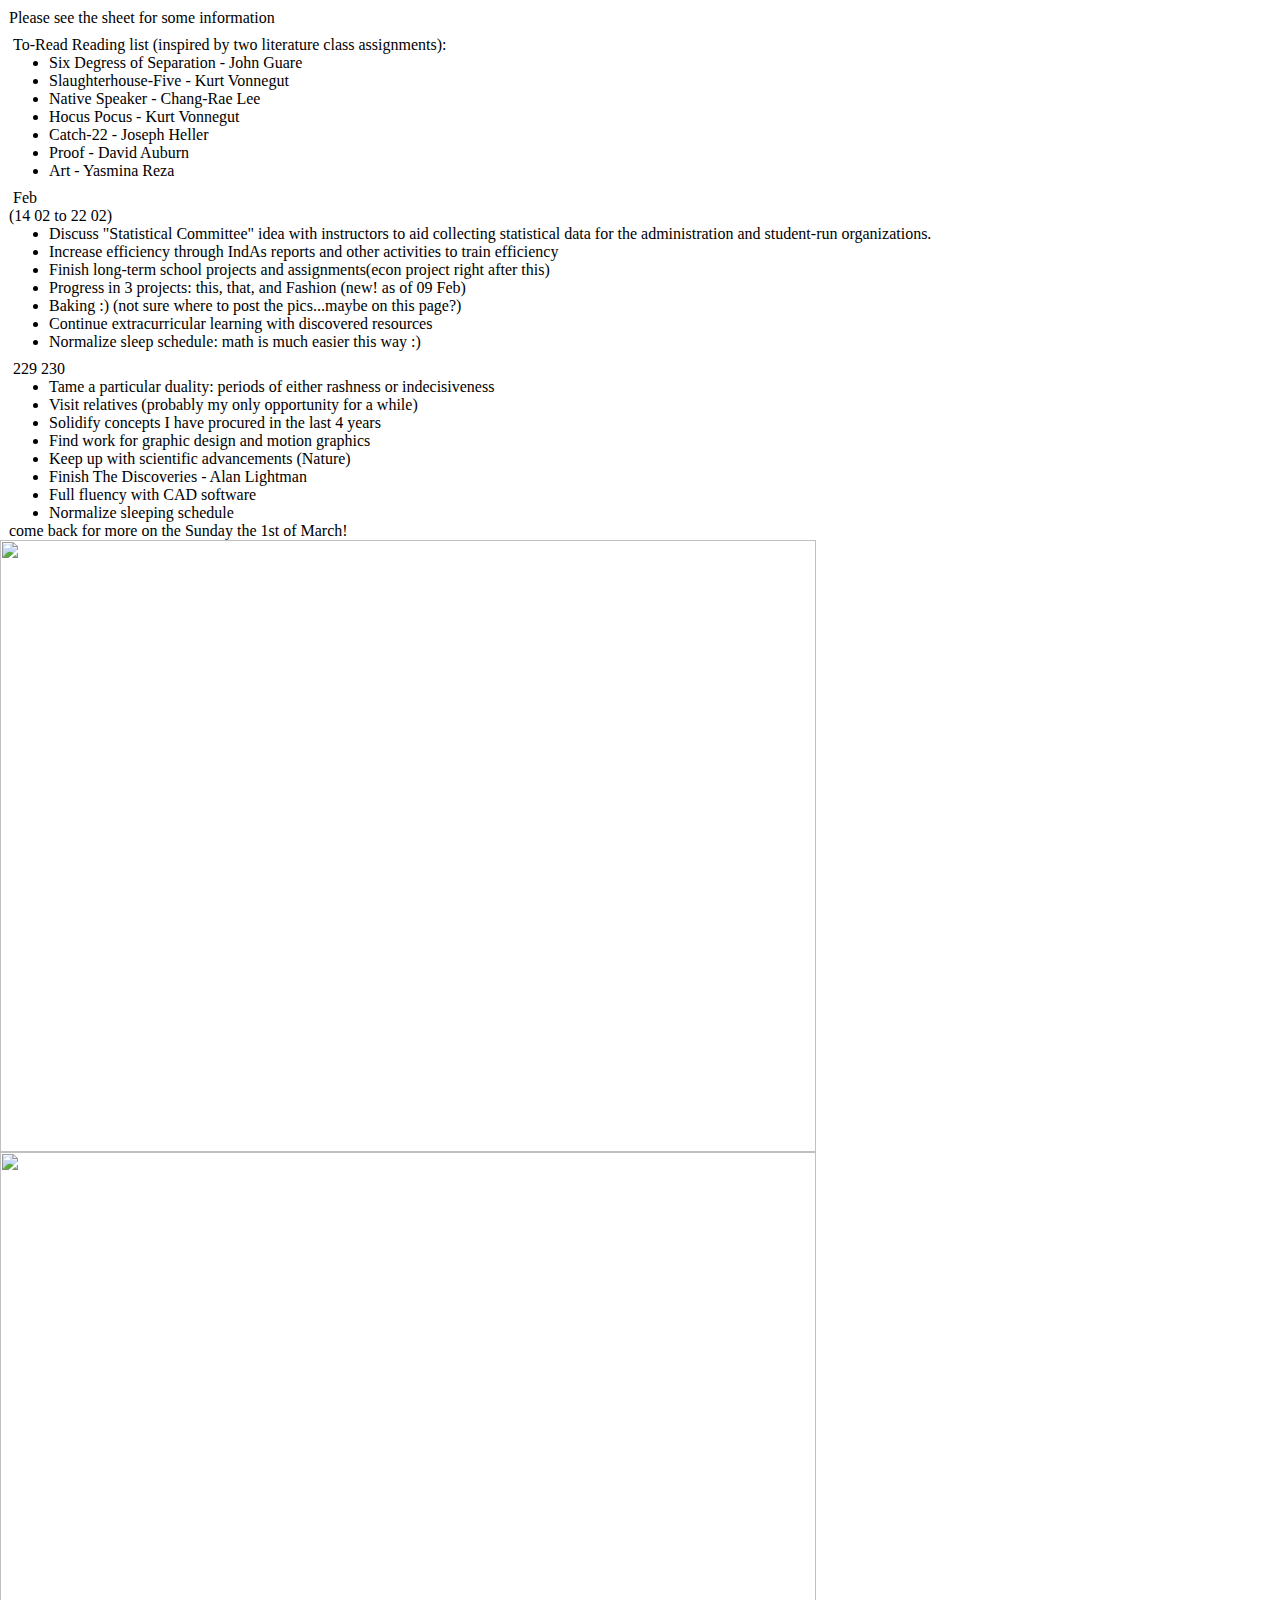
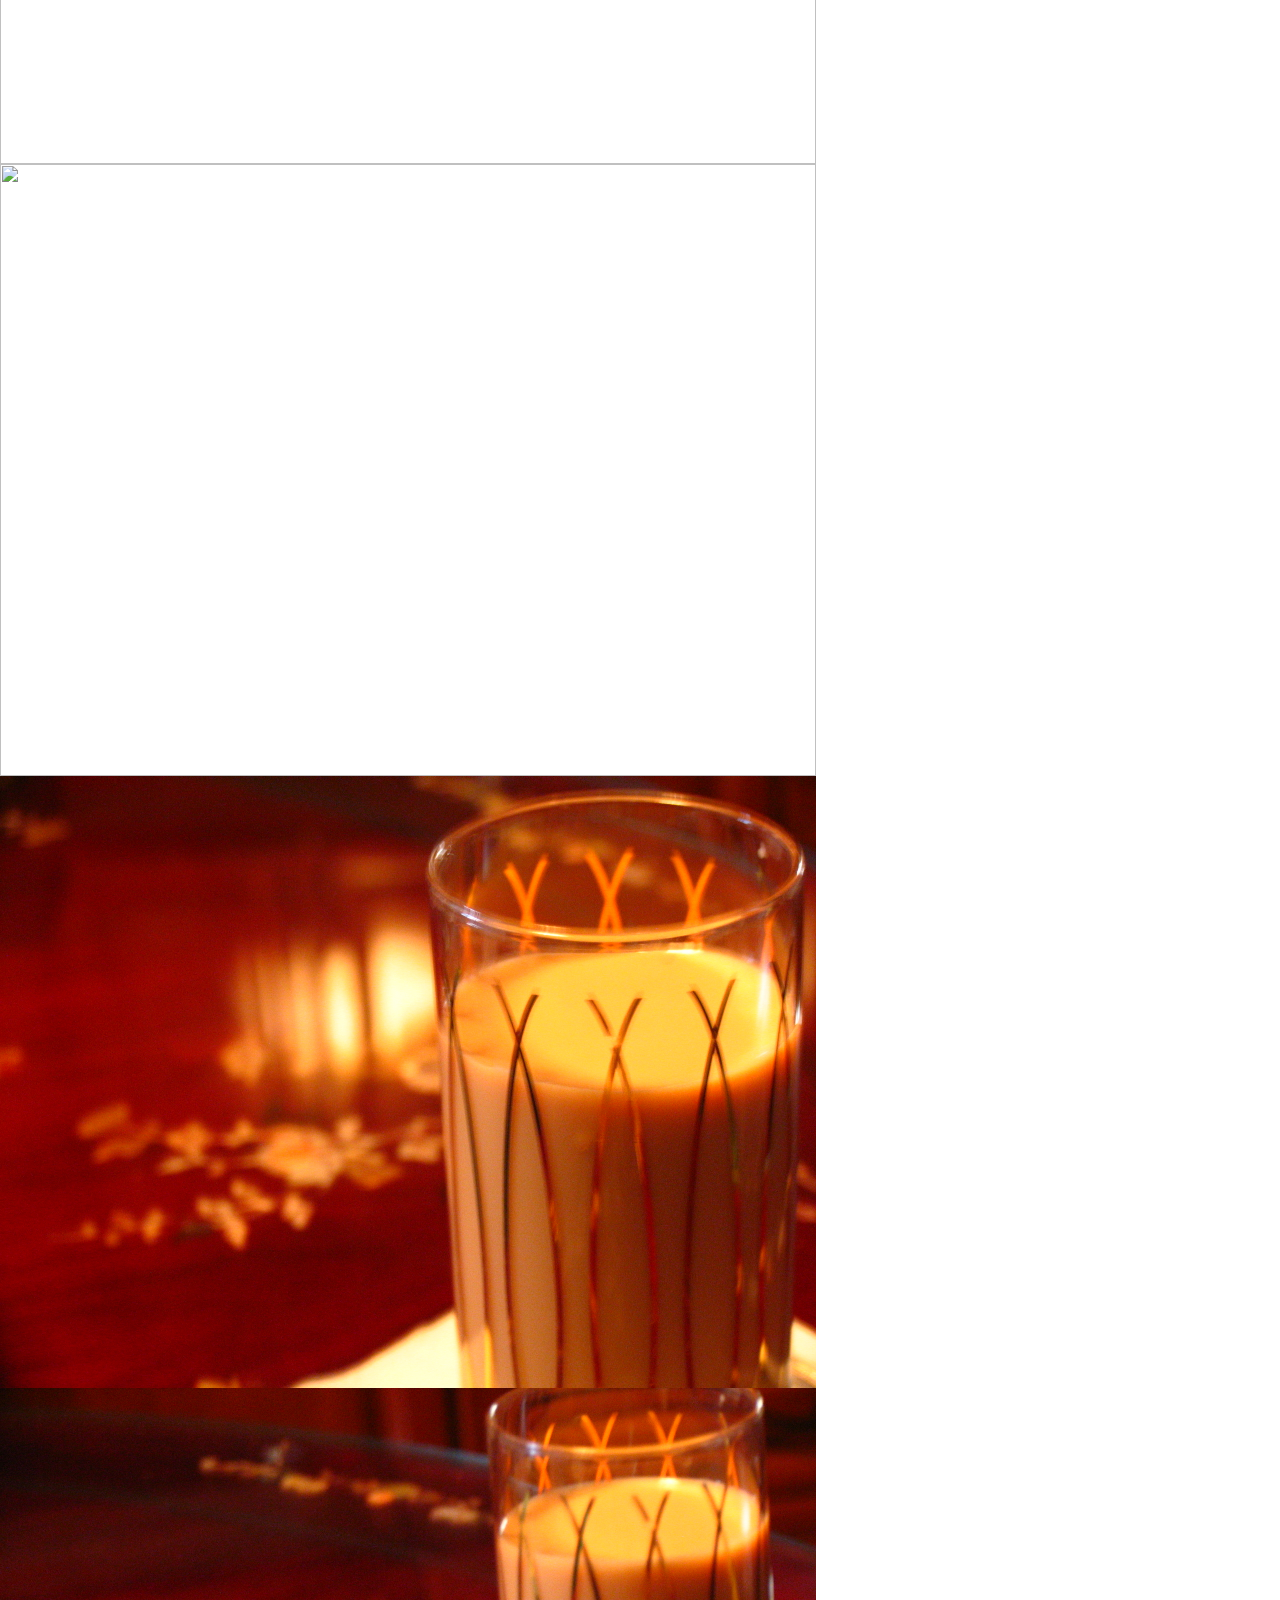
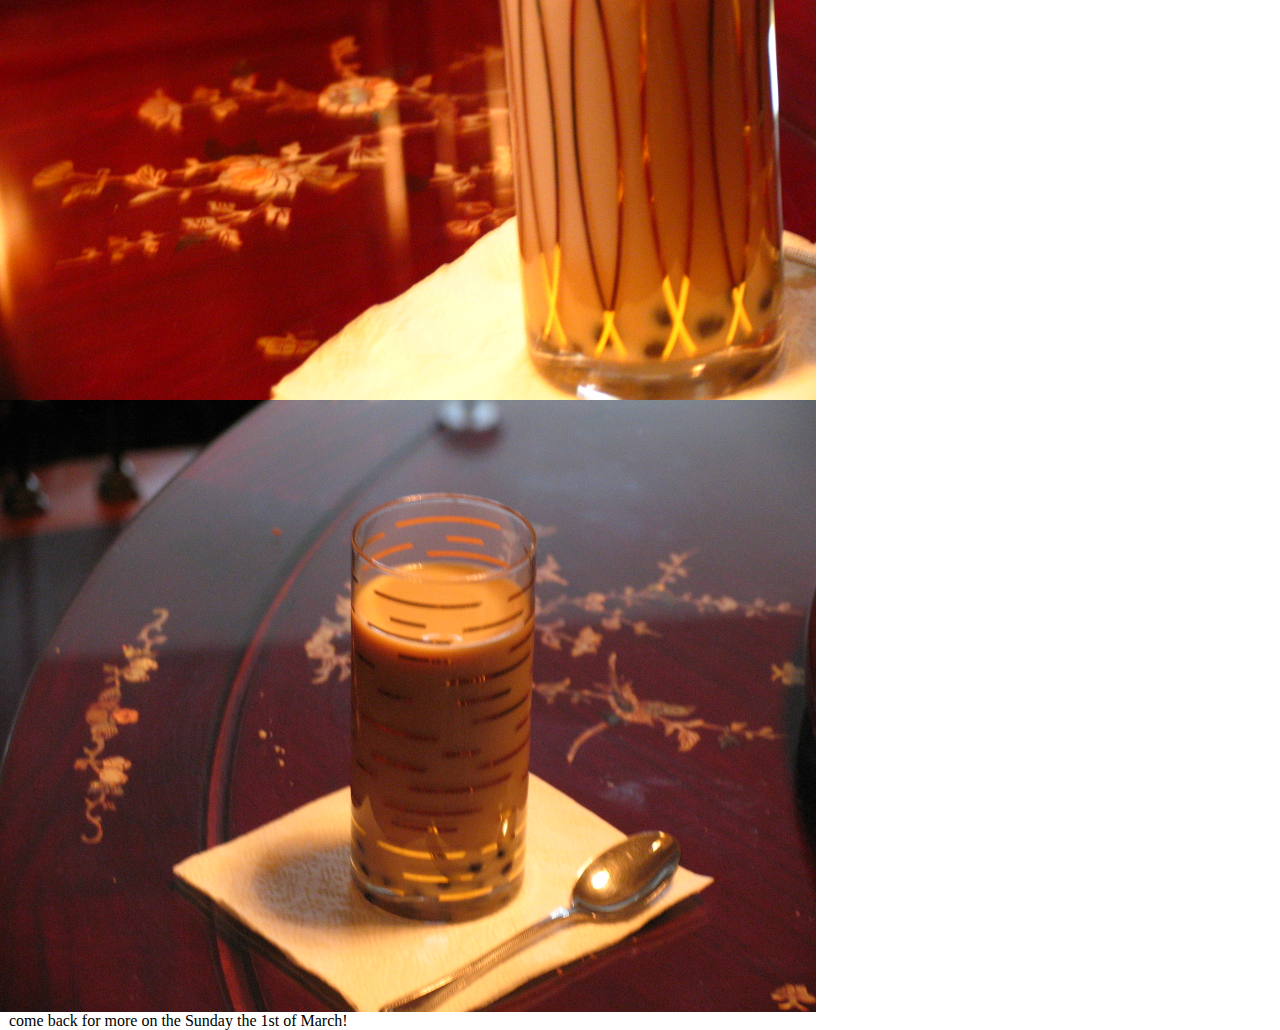
==== 070085078.html @ 2d5731f3 "Website Update 0003" ====
<html>
<head>
	<style type="text/css">
		*{
			margin:0 auto;
		}
		p,li{
			margin-left:9px;
		}
			.lead-p{
				margin-top:9px;
			}
	</style>
</head>
<body>
	<p class="lead-p">Please see the sheet for some information</p>
	<p class="lead-p">&nbsp;To-Read Reading list (inspired by two literature class assignments):</p>
	<ul>
		<li>Six Degress of Separation - John Guare</li>
		<li>Slaughterhouse-Five - Kurt Vonnegut</li>
		<li>Native Speaker - Chang-Rae Lee</li>
		<li>Hocus Pocus - Kurt Vonnegut</li>
		<li>Catch-22 - Joseph Heller</li>
		<li>Proof - David Auburn</li>
		<li>Art - Yasmina Reza</li>
	</ul>
	<p class="lead-p">&nbsp;Feb <br> (14 02 to 22 02)<p>
	<ul>
		<li>Discuss "Statistical Committee" idea with instructors to aid collecting statistical data for the administration and student-run organizations.</li>
		<li>Increase efficiency through IndAs reports and other activities to train efficiency</li>
		<li>Finish long-term school projects and assignments(econ project right after this)</li>
		<li>Progress in 3 projects: this, that, and Fashion (new! as of 09 Feb)</li>
		<li>Baking :) (not sure where to post the pics...maybe on this page?)</li>
		<li>Continue extracurricular learning with discovered resources</li>
		<li>Normalize sleep schedule: math is much easier this way :)</li>
	</ul>
	<p class="lead-p">&nbsp;229 230</p>
	<ul>
		<li>Tame a particular duality: periods of either rashness or indecisiveness</li>
		<li>Visit relatives (probably my only opportunity for a while)</li>
		<li>Solidify concepts I have procured in the last 4 years</li>
		<li>Find work for graphic design and motion graphics</li>
		<li>Keep up with scientific advancements (Nature)</li>
		<li>Finish The Discoveries - Alan Lightman</li>
		<li>Full fluency with CAD software</li>
		<li>Normalize sleeping schedule</li>
	</ul>

	<p>come back for more on the Sunday the 1st of March!</p>
	<img src="tempimg/IMG_0127.JPG" width="816" height="612">
	<img src="tempimg/IMG_0131.JPG" width="816" height="612">
	<img src="tempimg/IMG_0132.JPG" width="816" height="612">
	<img src="tempimg/IMG_0153.JPG" width="816" height="612">
	<img src="tempimg/IMG_0162.JPG" width="816" height="612">
	<img src="tempimg/IMG_0168.JPG" width="816" height="612">
	<p>come back for more on the Sunday the 1st of March!</p>
</body>
</html>
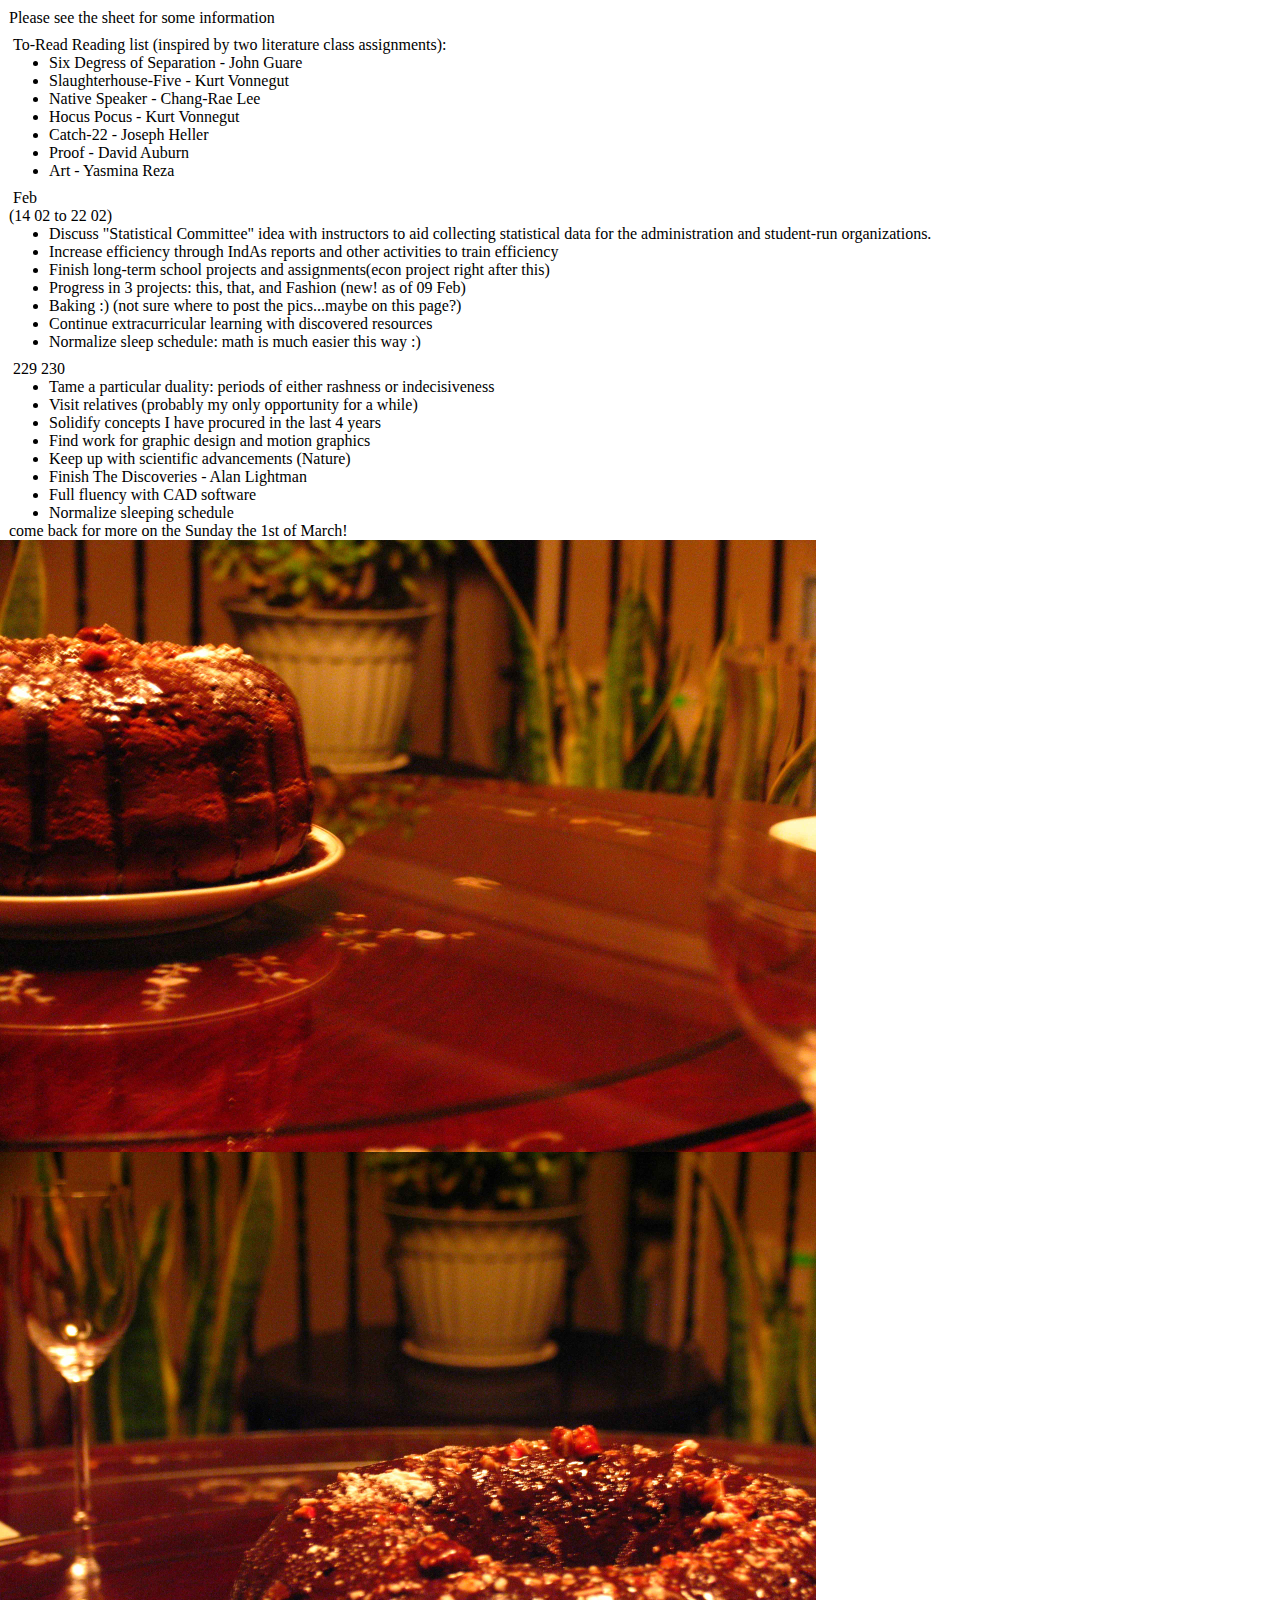
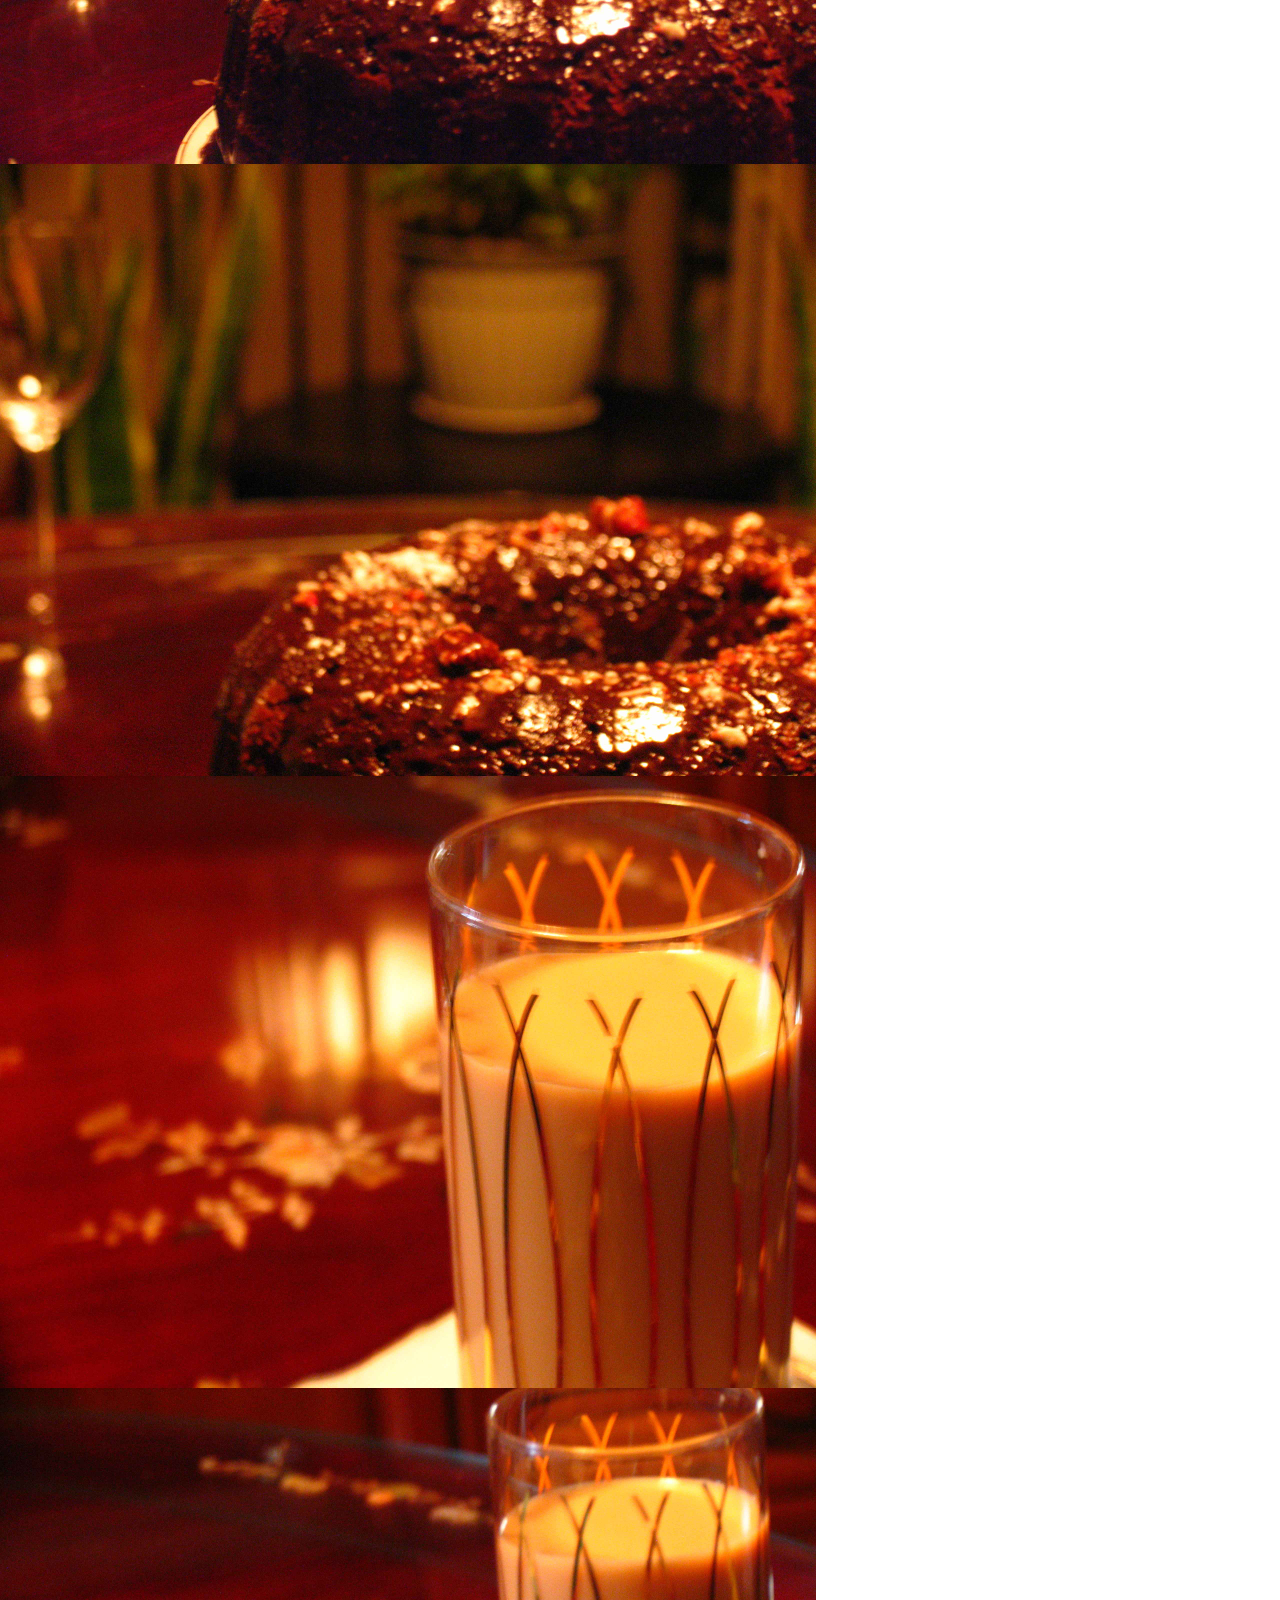
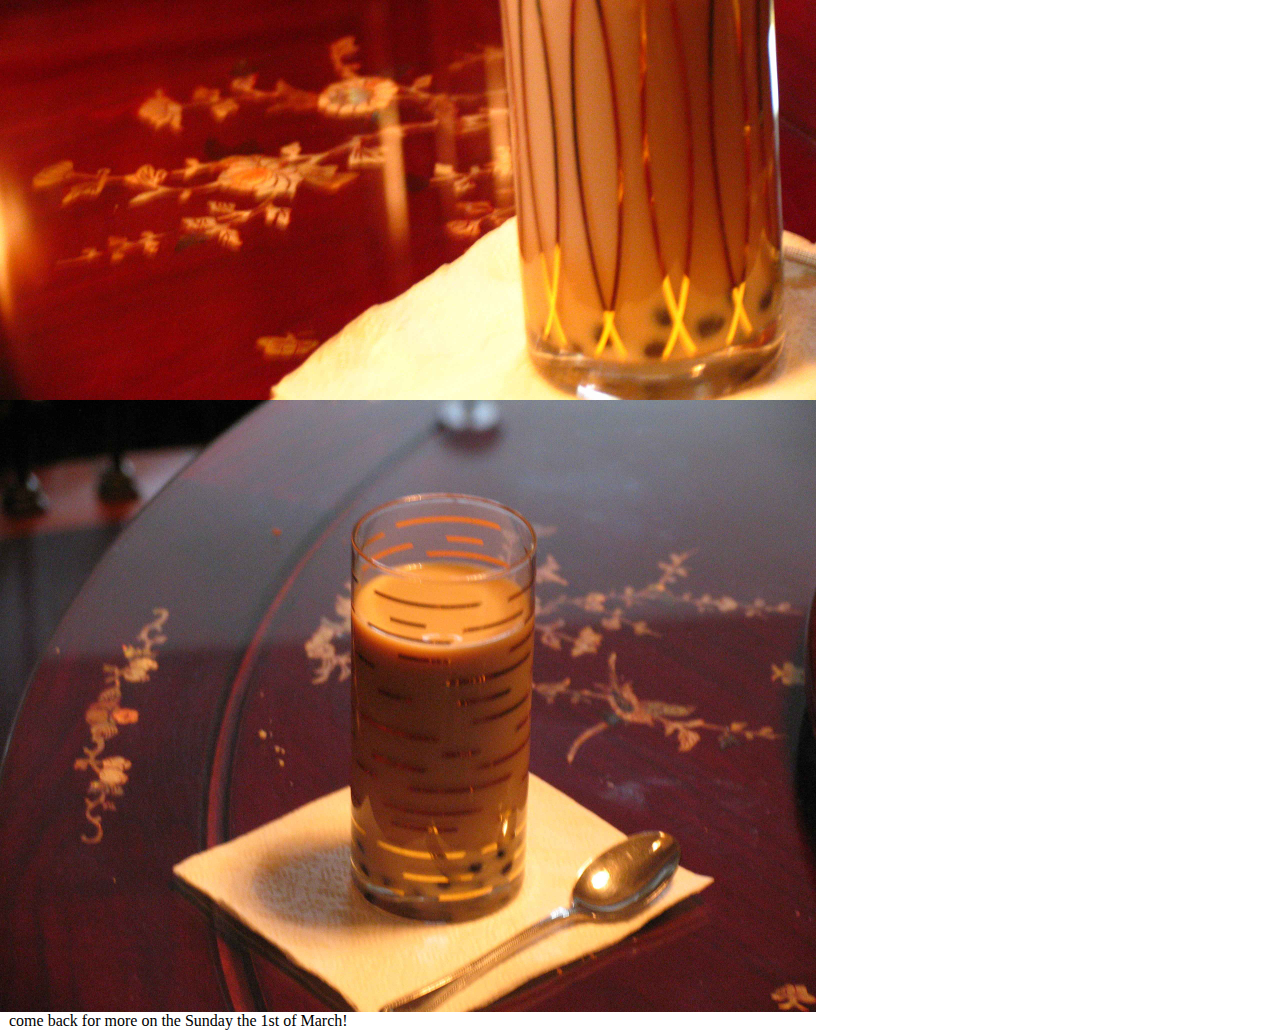
==== commit 9af47f98: "Website Update 0005" ====
--- a/070085078.html
+++ b/070085078.html
@@ -47,12 +47,12 @@
 	</ul>
 
 	<p>come back for more on the Sunday the 1st of March!</p>
-	<img src="tempimg/IMG_0127.JPG" width="816" height="612">
-	<img src="tempimg/IMG_0131.JPG" width="816" height="612">
-	<img src="tempimg/IMG_0132.JPG" width="816" height="612">
-	<img src="tempimg/IMG_0153.JPG" width="816" height="612">
-	<img src="tempimg/IMG_0162.JPG" width="816" height="612">
-	<img src="tempimg/IMG_0168.JPG" width="816" height="612">
+	<img src="tempimg/IMG_0127comp.jpg" width="816" height="612">
+	<img src="tempimg/IMG_0131comp.jpg" width="816" height="612">
+	<img src="tempimg/IMG_0132comp.jpg" width="816" height="612">
+	<img src="tempimg/IMG_0153comp.jpg" width="816" height="612">
+	<img src="tempimg/IMG_0162comp.jpg" width="816" height="612">
+	<img src="tempimg/IMG_0168comp.jpg" width="816" height="612">
 	<p>come back for more on the Sunday the 1st of March!</p>
 </body>
 </html>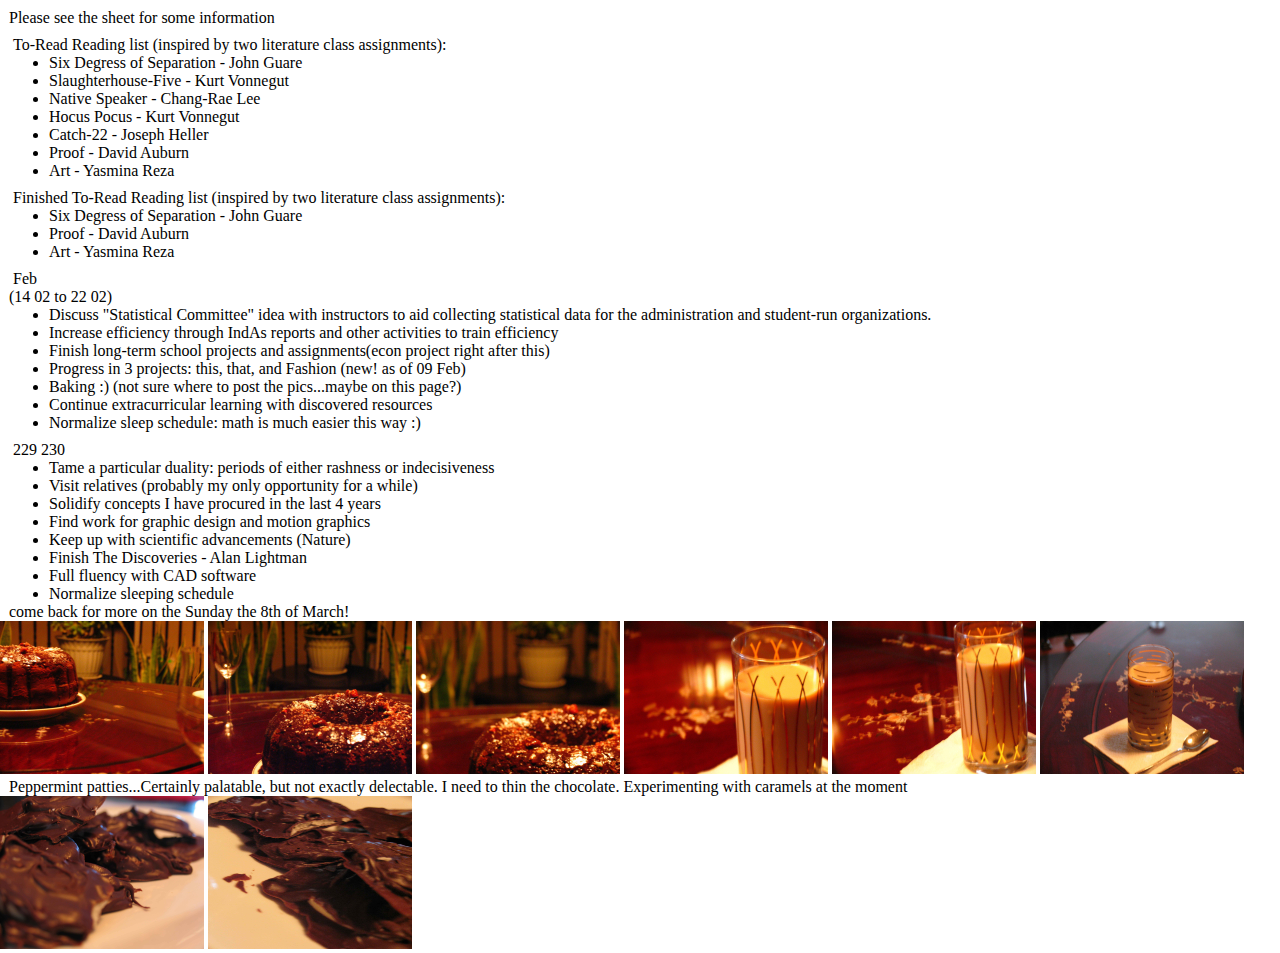
==== commit aabab91a: "Website Update 0006" ====
--- a/070085078.html
+++ b/070085078.html
@@ -24,6 +24,13 @@
 		<li>Proof - David Auburn</li>
 		<li>Art - Yasmina Reza</li>
 	</ul>
+
+	<p class="lead-p">&nbsp;Finished To-Read Reading list (inspired by two literature class assignments):</p>
+	<ul>
+		<li>Six Degress of Separation - John Guare</li>
+		<li>Proof - David Auburn</li>
+		<li>Art - Yasmina Reza</li>
+	</ul>
 	<p class="lead-p">&nbsp;Feb <br> (14 02 to 22 02)<p>
 	<ul>
 		<li>Discuss "Statistical Committee" idea with instructors to aid collecting statistical data for the administration and student-run organizations.</li>
@@ -46,13 +53,15 @@
 		<li>Normalize sleeping schedule</li>
 	</ul>
 
-	<p>come back for more on the Sunday the 1st of March!</p>
-	<img src="tempimg/IMG_0127comp.jpg" width="816" height="612">
-	<img src="tempimg/IMG_0131comp.jpg" width="816" height="612">
-	<img src="tempimg/IMG_0132comp.jpg" width="816" height="612">
-	<img src="tempimg/IMG_0153comp.jpg" width="816" height="612">
-	<img src="tempimg/IMG_0162comp.jpg" width="816" height="612">
-	<img src="tempimg/IMG_0168comp.jpg" width="816" height="612">
-	<p>come back for more on the Sunday the 1st of March!</p>
+	<p>come back for more on the Sunday the 8th of March!</p>
+	<img src="tempimg/IMG_0127comp.jpg" title="Chocolate Peppermint Cake" alt="Chocolate Peppermint Cake" width="204" height="153">
+	<img src="tempimg/IMG_0131comp.jpg" title="Chocolate Peppermint Cake" alt="Chocolate Peppermint Cake" width="204" height="153">
+	<img src="tempimg/IMG_0132comp.jpg" title="Chocolate Peppermint Cake" alt="Chocolate Peppermint Cake" width="204" height="153">
+	<img src="tempimg/IMG_0153comp.jpg" title="Pearl Milk Mocha (PMM)" alt="Pearl Milk Mocha (PMM)" width="204" height="153">
+	<img src="tempimg/IMG_0162comp.jpg" title="Pearl Milk Mocha (PMM)" alt="Pearl Milk Mocha (PMM)" width="204" height="153">
+	<img src="tempimg/IMG_0168comp.jpg" title="Pearl Milk Mocha (PMM)" alt="Pearl Milk Mocha (PMM)" width="204" height="153">
+	<p>Peppermint patties...Certainly palatable, but not exactly delectable. I need to thin the chocolate. Experimenting with caramels at the moment</p>
+	<img src="tempimg/116comp.jpg" title="Peppermint Patties" alt="Peppermint Patties" width="204" height="153">
+	<img src="tempimg/130comp.jpg" title="Peppermint Patties" alt="Peppermint Patties" width="204" height="153">
 </body>
 </html>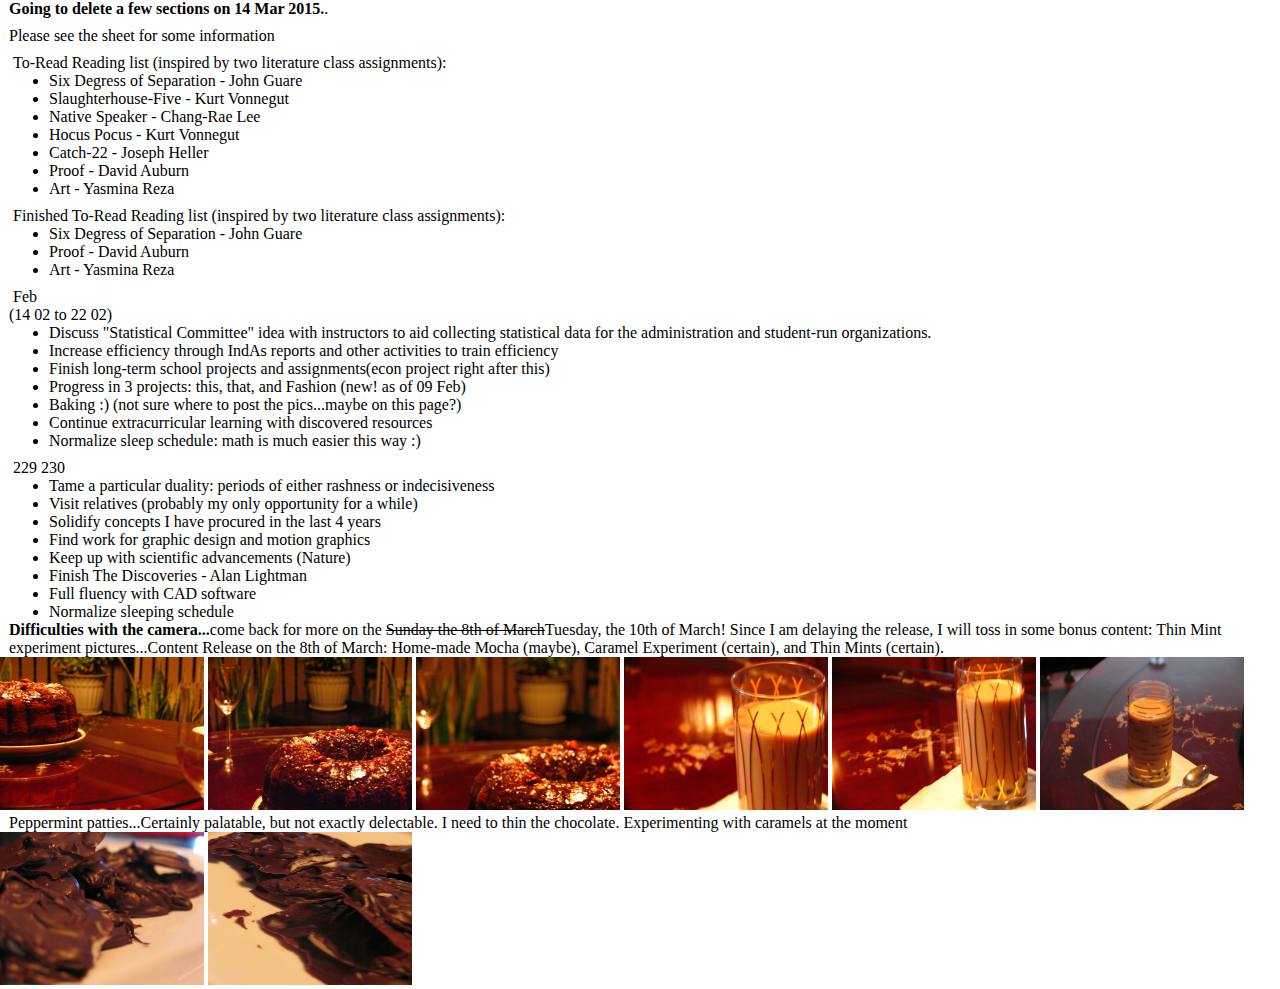
==== commit 1f47a28d: "." ====
--- a/070085078.html
+++ b/070085078.html
@@ -13,6 +13,8 @@
 	</style>
 </head>
 <body>
+
+	<p><strong>Going to delete a few sections on 14 Mar 2015.</strong>. 
 	<p class="lead-p">Please see the sheet for some information</p>
 	<p class="lead-p">&nbsp;To-Read Reading list (inspired by two literature class assignments):</p>
 	<ul>
@@ -53,7 +55,7 @@
 		<li>Normalize sleeping schedule</li>
 	</ul>
 
-	<p>come back for more on the Sunday the 8th of March!</p>
+	<p><strong>Difficulties with the camera...</strong>come back for more on the <strike>Sunday the 8th of March</strike>Tuesday, the 10th of March! Since I am delaying the release, I will toss in some bonus content: Thin Mint experiment pictures...Content Release on the 8th of March: Home-made Mocha (maybe), Caramel Experiment (certain), and Thin Mints (certain).</p>
 	<img src="tempimg/IMG_0127comp.jpg" title="Chocolate Peppermint Cake" alt="Chocolate Peppermint Cake" width="204" height="153">
 	<img src="tempimg/IMG_0131comp.jpg" title="Chocolate Peppermint Cake" alt="Chocolate Peppermint Cake" width="204" height="153">
 	<img src="tempimg/IMG_0132comp.jpg" title="Chocolate Peppermint Cake" alt="Chocolate Peppermint Cake" width="204" height="153">
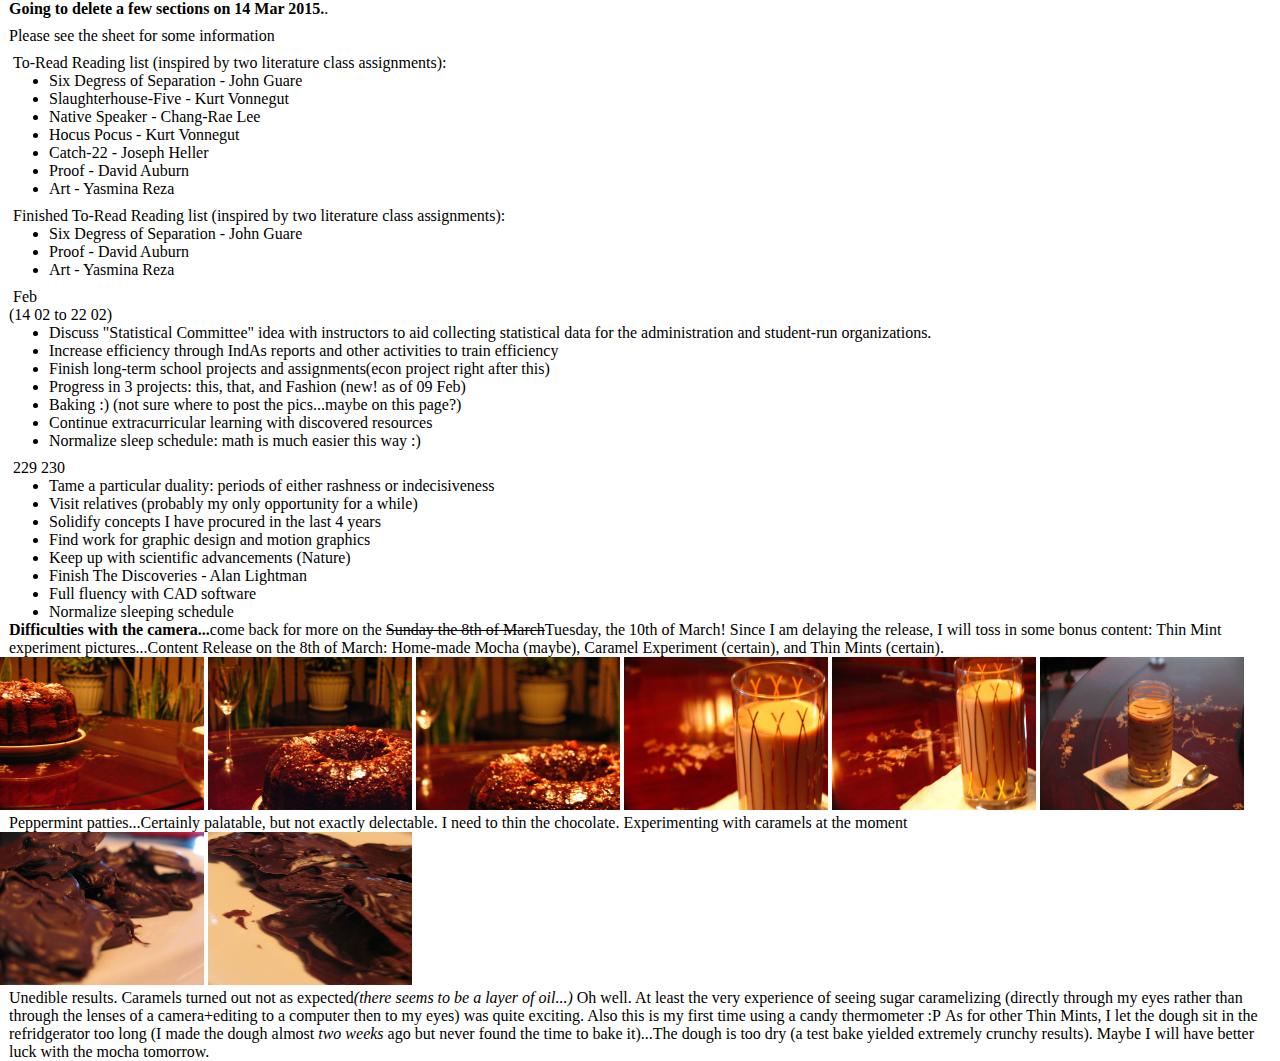
==== commit 20f55a7d: "." ====
--- a/070085078.html
+++ b/070085078.html
@@ -65,5 +65,6 @@
 	<p>Peppermint patties...Certainly palatable, but not exactly delectable. I need to thin the chocolate. Experimenting with caramels at the moment</p>
 	<img src="tempimg/116comp.jpg" title="Peppermint Patties" alt="Peppermint Patties" width="204" height="153">
 	<img src="tempimg/130comp.jpg" title="Peppermint Patties" alt="Peppermint Patties" width="204" height="153">
+	<p>Unedible results. Caramels turned out not as expected<em>(there seems to be a layer of oil...)</em> Oh well. At least the very experience of seeing sugar caramelizing (directly through my eyes rather than through the lenses of a camera+editing to a computer then to my eyes) was quite exciting. Also this is my first time using a candy thermometer :P&nbsp;As for other Thin Mints, I let the dough sit in the refridgerator too long (I made the dough almost <em>two weeks</em> ago but never found the time to bake it)...The dough is too dry (a test bake yielded extremely crunchy results). Maybe I will have better luck with the mocha tomorrow.</p>
 </body>
 </html>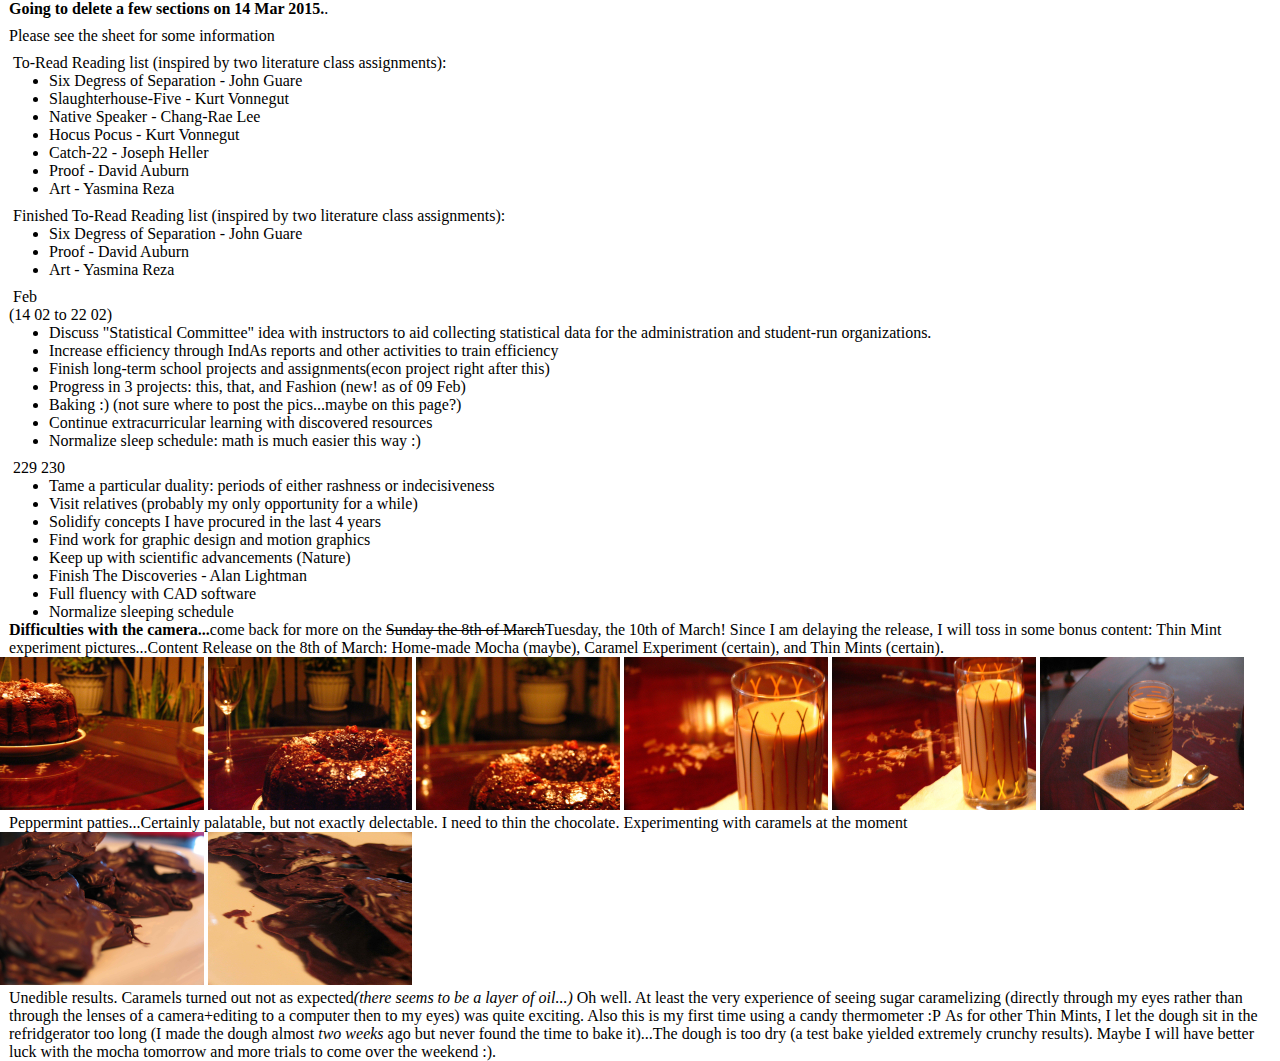
==== commit 4a08d8a9: "." ====
--- a/070085078.html
+++ b/070085078.html
@@ -65,6 +65,6 @@
 	<p>Peppermint patties...Certainly palatable, but not exactly delectable. I need to thin the chocolate. Experimenting with caramels at the moment</p>
 	<img src="tempimg/116comp.jpg" title="Peppermint Patties" alt="Peppermint Patties" width="204" height="153">
 	<img src="tempimg/130comp.jpg" title="Peppermint Patties" alt="Peppermint Patties" width="204" height="153">
-	<p>Unedible results. Caramels turned out not as expected<em>(there seems to be a layer of oil...)</em> Oh well. At least the very experience of seeing sugar caramelizing (directly through my eyes rather than through the lenses of a camera+editing to a computer then to my eyes) was quite exciting. Also this is my first time using a candy thermometer :P&nbsp;As for other Thin Mints, I let the dough sit in the refridgerator too long (I made the dough almost <em>two weeks</em> ago but never found the time to bake it)...The dough is too dry (a test bake yielded extremely crunchy results). Maybe I will have better luck with the mocha tomorrow.</p>
+	<p>Unedible results. Caramels turned out not as expected<em>(there seems to be a layer of oil...)</em> Oh well. At least the very experience of seeing sugar caramelizing (directly through my eyes rather than through the lenses of a camera+editing to a computer then to my eyes) was quite exciting. Also this is my first time using a candy thermometer :P&nbsp;As for other Thin Mints, I let the dough sit in the refridgerator too long (I made the dough almost <em>two weeks</em> ago but never found the time to bake it)...The dough is too dry (a test bake yielded extremely crunchy results). Maybe I will have better luck with the mocha tomorrow and more trials to come over the weekend :).</p>
 </body>
 </html>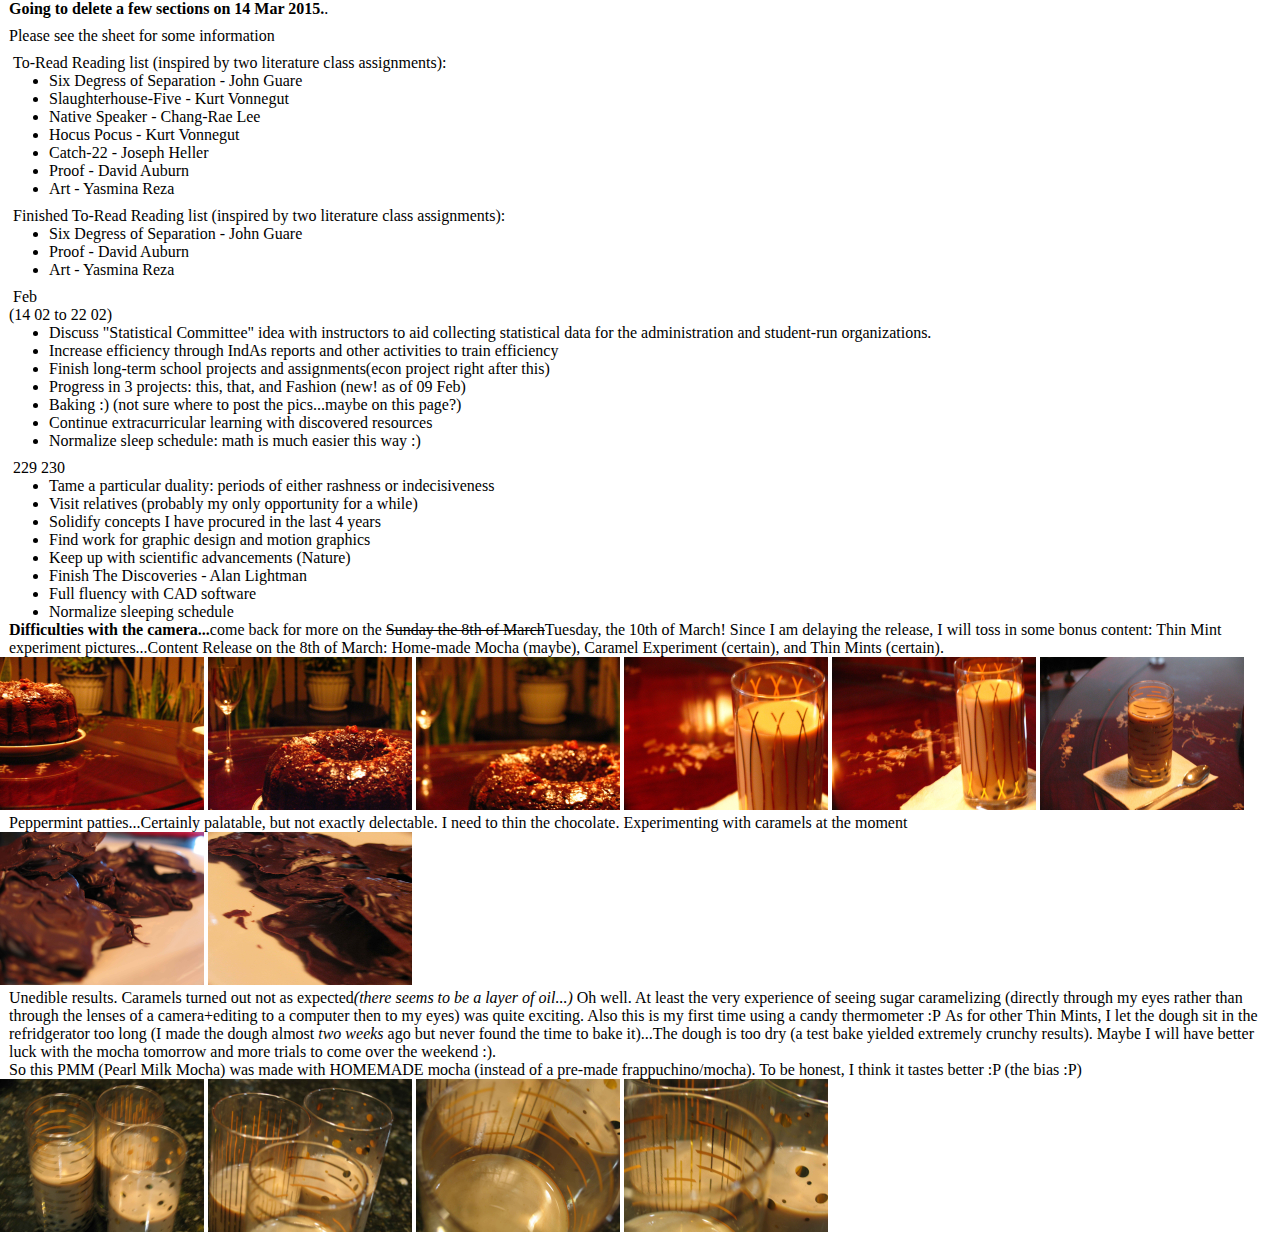
==== commit e66fa364: "." ====
--- a/070085078.html
+++ b/070085078.html
@@ -66,5 +66,10 @@
 	<img src="tempimg/116comp.jpg" title="Peppermint Patties" alt="Peppermint Patties" width="204" height="153">
 	<img src="tempimg/130comp.jpg" title="Peppermint Patties" alt="Peppermint Patties" width="204" height="153">
 	<p>Unedible results. Caramels turned out not as expected<em>(there seems to be a layer of oil...)</em> Oh well. At least the very experience of seeing sugar caramelizing (directly through my eyes rather than through the lenses of a camera+editing to a computer then to my eyes) was quite exciting. Also this is my first time using a candy thermometer :P&nbsp;As for other Thin Mints, I let the dough sit in the refridgerator too long (I made the dough almost <em>two weeks</em> ago but never found the time to bake it)...The dough is too dry (a test bake yielded extremely crunchy results). Maybe I will have better luck with the mocha tomorrow and more trials to come over the weekend :).</p>
+	<p>So this PMM (Pearl Milk Mocha) was made with HOMEMADE mocha (instead of a pre-made frappuchino/mocha). To be honest, I think it tastes better :P (the bias :P)</p>
+	<img src="tempimg/002comp.jpg" title="Homemade Pearl Milk Mocha (PMM)" alt="Homemade Pearl Milk Mocha (PMM)" width="204" height="153">
+	<img src="tempimg/006comp.jpg" title="Homemade Pearl Milk Mocha (PMM)" alt="Homemade Pearl Milk Mocha (PMM)" width="204" height="153">
+	<img src="tempimg/007comp.jpg" title="Homemade Pearl Milk Mocha (PMM)" alt="Homemade Pearl Milk Mocha (PMM)" width="204" height="153">
+	<img src="tempimg/008comp.jpg" title="Homemade Pearl Milk Mocha (PMM)" alt="Homemade Pearl Milk Mocha (PMM)" width="204" height="153">
 </body>
 </html>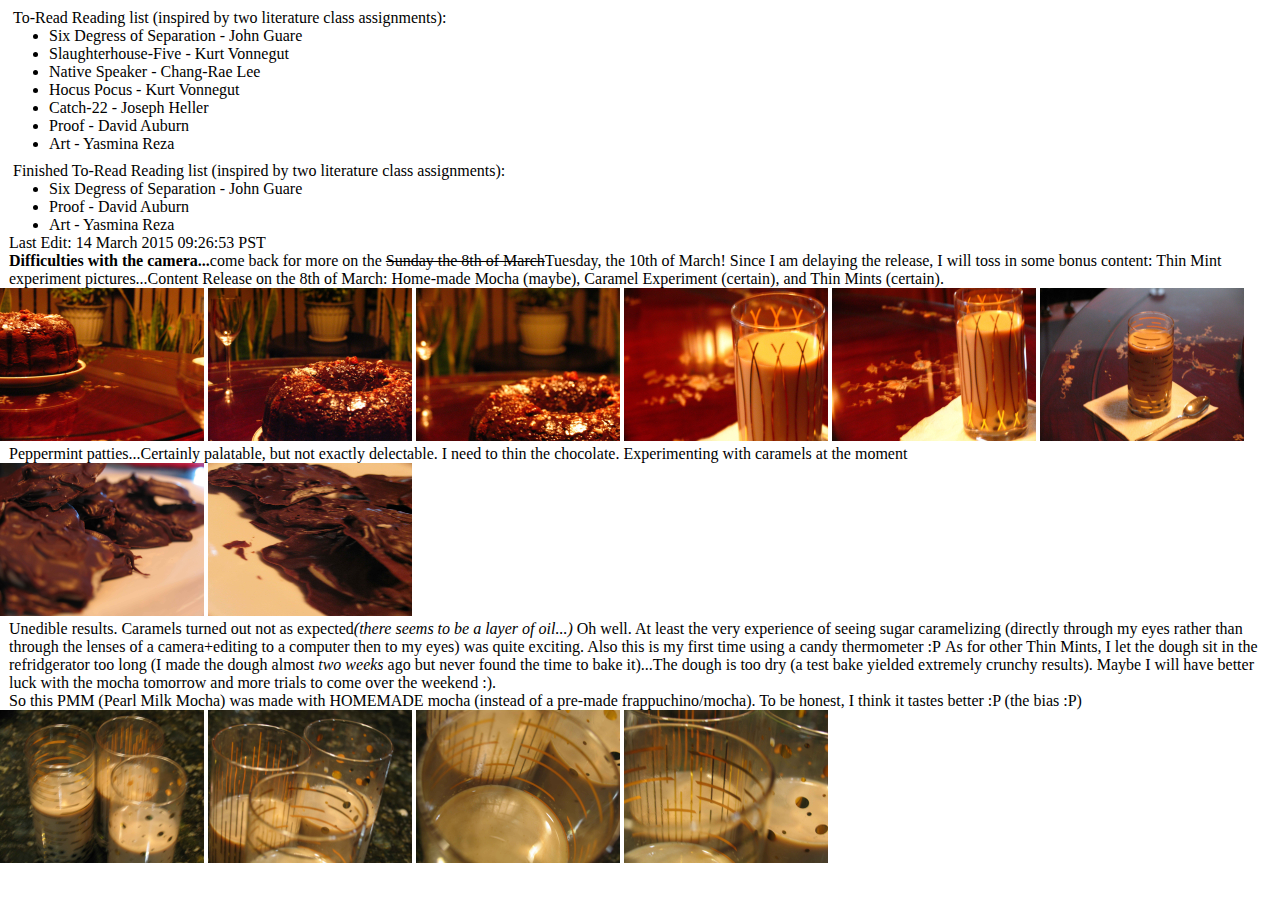
==== commit 2eff75fa: "." ====
--- a/070085078.html
+++ b/070085078.html
@@ -13,9 +13,6 @@
 	</style>
 </head>
 <body>
-
-	<p><strong>Going to delete a few sections on 14 Mar 2015.</strong>. 
-	<p class="lead-p">Please see the sheet for some information</p>
 	<p class="lead-p">&nbsp;To-Read Reading list (inspired by two literature class assignments):</p>
 	<ul>
 		<li>Six Degress of Separation - John Guare</li>
@@ -33,27 +30,8 @@
 		<li>Proof - David Auburn</li>
 		<li>Art - Yasmina Reza</li>
 	</ul>
-	<p class="lead-p">&nbsp;Feb <br> (14 02 to 22 02)<p>
-	<ul>
-		<li>Discuss "Statistical Committee" idea with instructors to aid collecting statistical data for the administration and student-run organizations.</li>
-		<li>Increase efficiency through IndAs reports and other activities to train efficiency</li>
-		<li>Finish long-term school projects and assignments(econ project right after this)</li>
-		<li>Progress in 3 projects: this, that, and Fashion (new! as of 09 Feb)</li>
-		<li>Baking :) (not sure where to post the pics...maybe on this page?)</li>
-		<li>Continue extracurricular learning with discovered resources</li>
-		<li>Normalize sleep schedule: math is much easier this way :)</li>
-	</ul>
-	<p class="lead-p">&nbsp;229 230</p>
-	<ul>
-		<li>Tame a particular duality: periods of either rashness or indecisiveness</li>
-		<li>Visit relatives (probably my only opportunity for a while)</li>
-		<li>Solidify concepts I have procured in the last 4 years</li>
-		<li>Find work for graphic design and motion graphics</li>
-		<li>Keep up with scientific advancements (Nature)</li>
-		<li>Finish The Discoveries - Alan Lightman</li>
-		<li>Full fluency with CAD software</li>
-		<li>Normalize sleeping schedule</li>
-	</ul>
+
+	<p>Last Edit: 14 March 2015 09:26:53 PST</p>
 
 	<p><strong>Difficulties with the camera...</strong>come back for more on the <strike>Sunday the 8th of March</strike>Tuesday, the 10th of March! Since I am delaying the release, I will toss in some bonus content: Thin Mint experiment pictures...Content Release on the 8th of March: Home-made Mocha (maybe), Caramel Experiment (certain), and Thin Mints (certain).</p>
 	<img src="tempimg/IMG_0127comp.jpg" title="Chocolate Peppermint Cake" alt="Chocolate Peppermint Cake" width="204" height="153">
